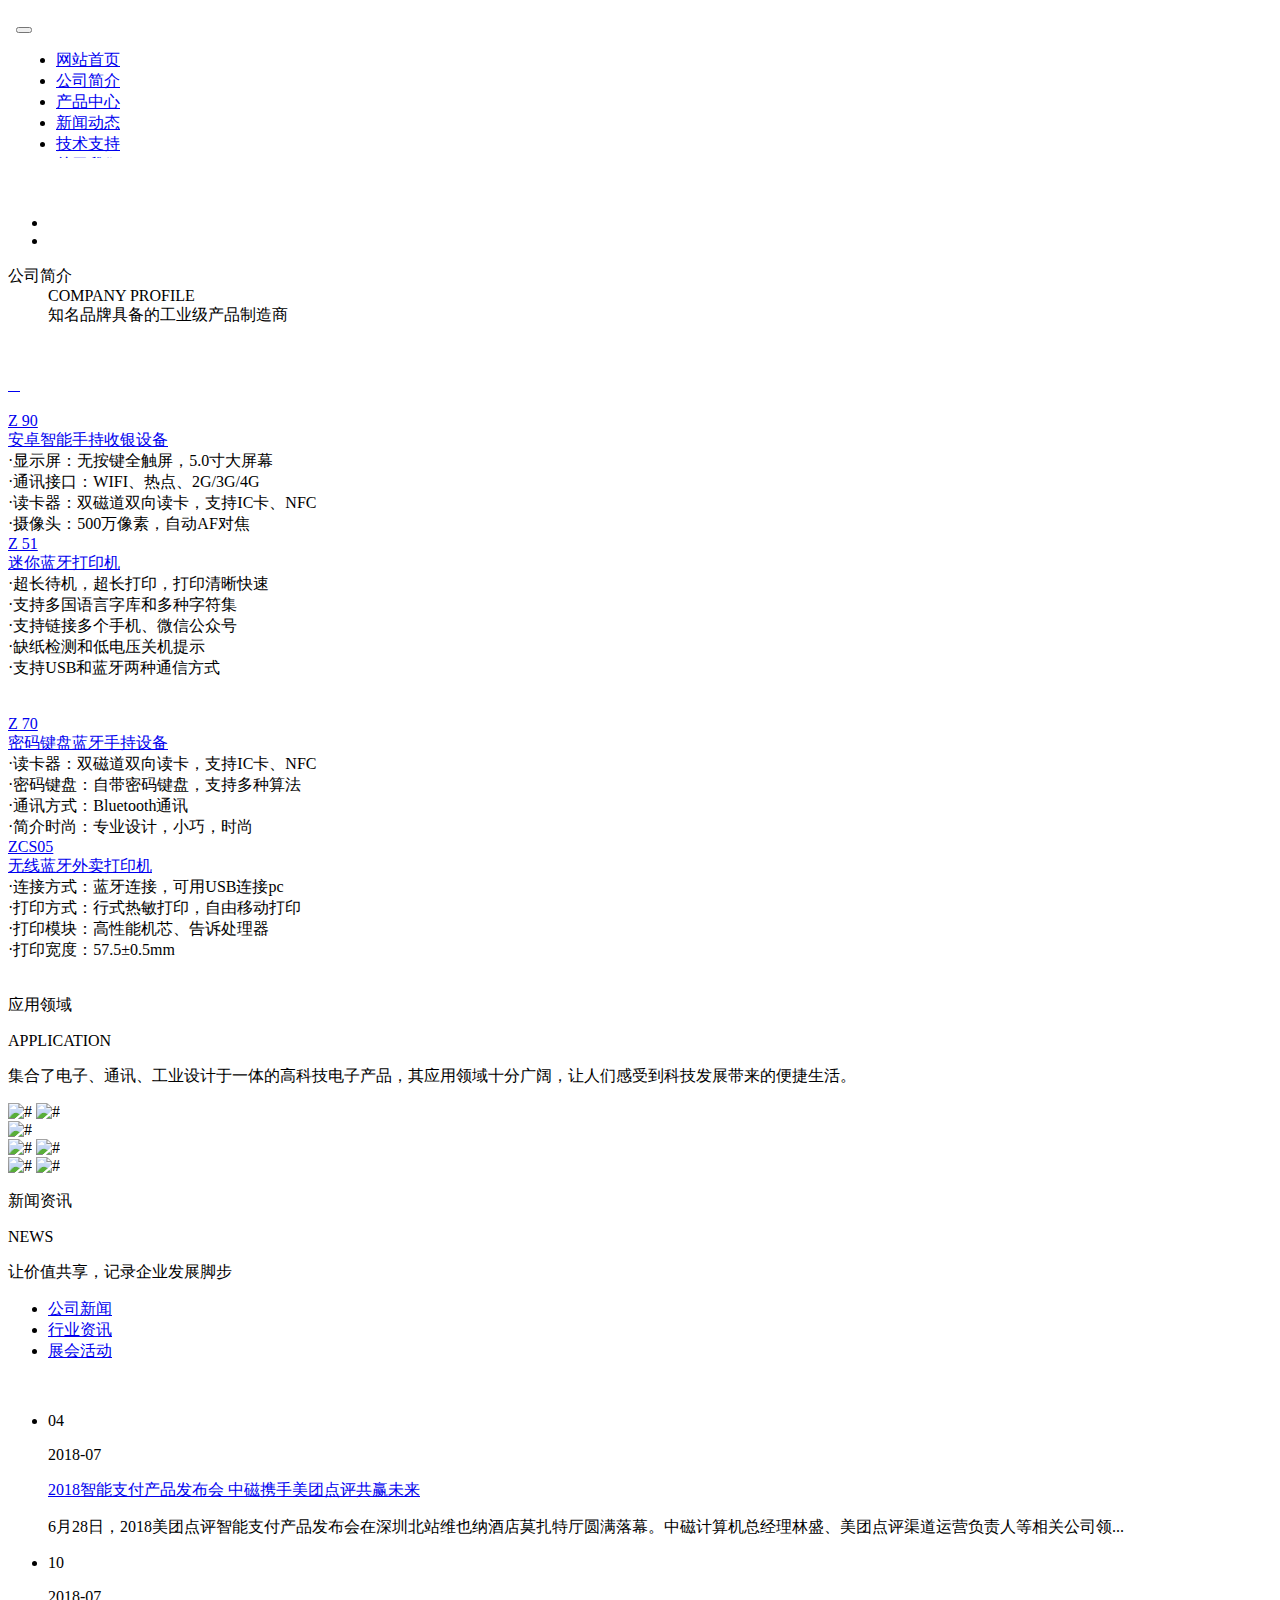
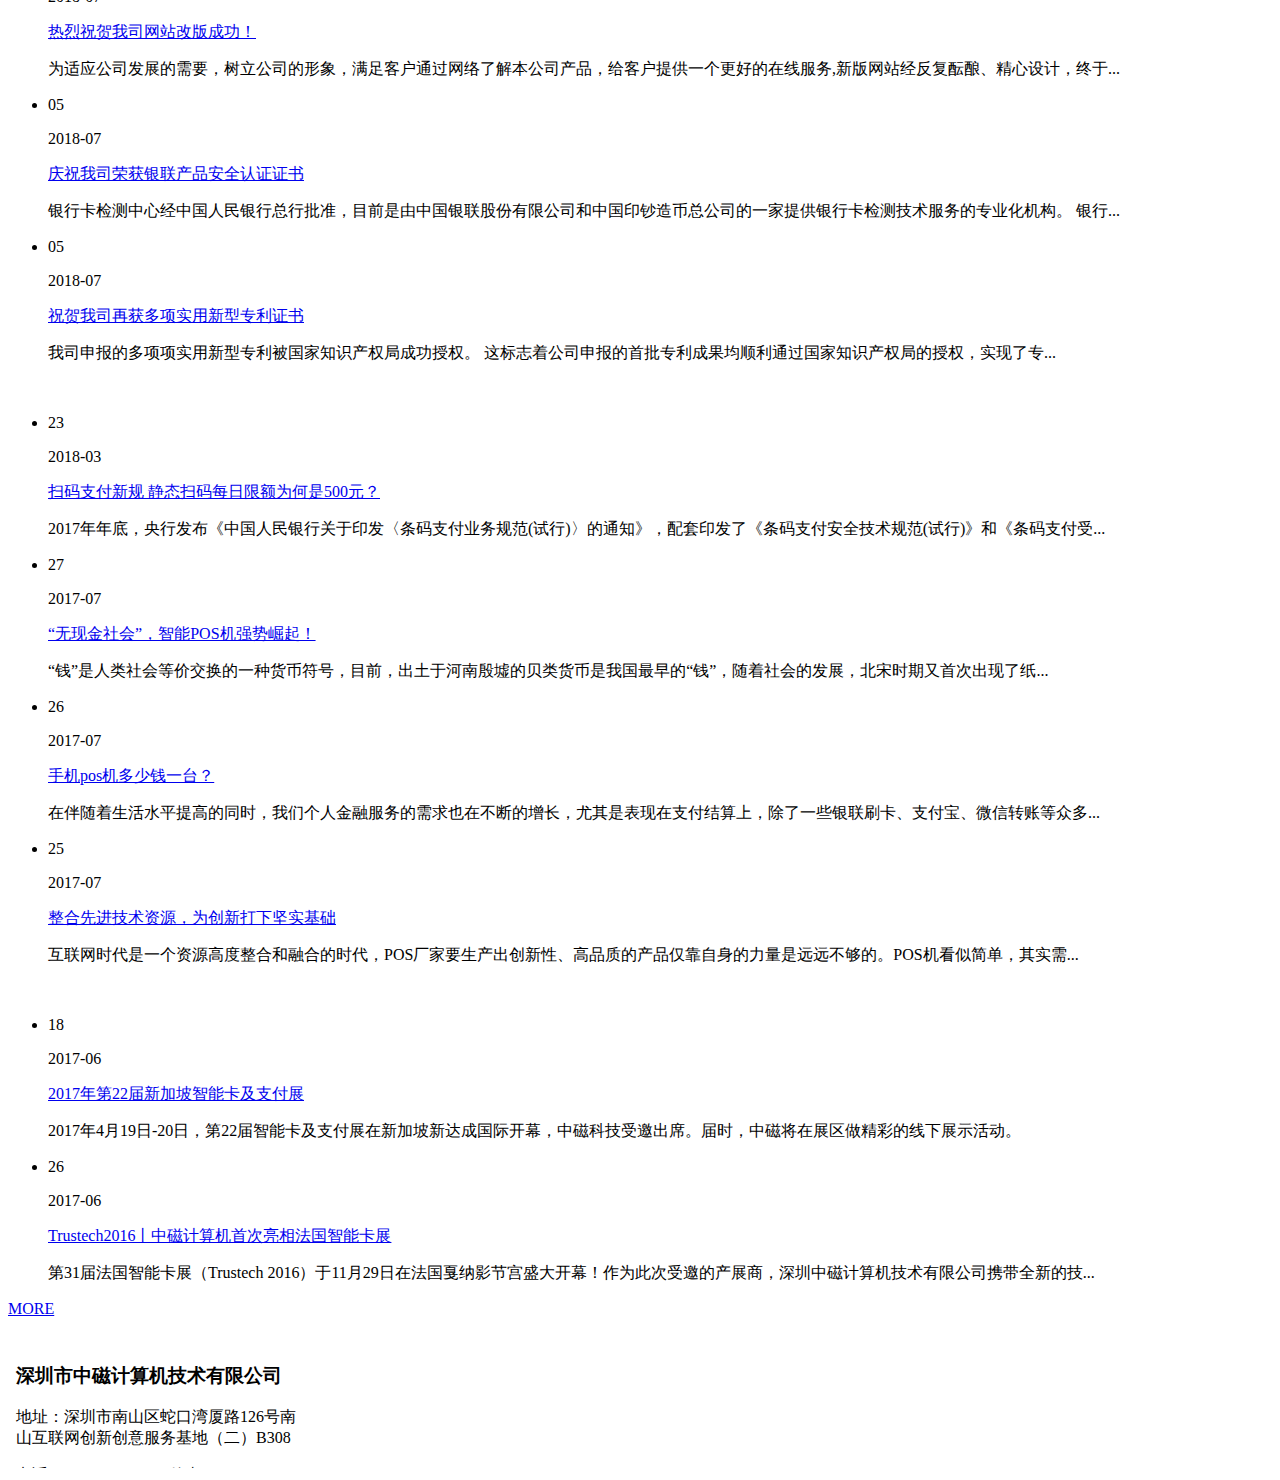
==== index.html @ 2c77cc2a "Add files via upload" ====
<!doctype html>
<html lang="en">
<head>
  <meta charset="UTF-8">
  <meta name="viewport" content="width=device-width,initial-scale=1"/>
  <link rel="stylesheet" href="../css/index.css"/>
  <link rel="stylesheet" href="../css/bootstrap.css"/>
  <script src="../js/jquery.min.js"></script>
  <script src="../js/popper.min.js"></script>
  <script src="../js/bootstrap.min.js"></script>
  <title></title>
  <style>

  </style>
</head>
<body>
<header>
  <iframe src="header.html" scrolling="no" frameborder="0"></iframe>
</header>
  <div class="container-fluid">
    <!-- 轮播图-->
    <div id="mycar" class="carousel"  data-ride="carousel">
      <div class="carousel-inner">
        <div class="carousel-item active">
          <img src="../images/index_1.jpg" alt="" class="w-100"/>
        </div>
        <div class="carousel-item">
          <img src="../images/index_2.jpg" alt="" class="w-100"/>
        </div>
      </div>
      <!-- 下面的选项-->
      <ul class="carousel-indicators">
        <li class="active" data-slide-to="0" data-target="#mycar"></li>
        <li data-slide-to="1" data-target="#mycar" style=""></li>
      </ul>
      <!-- 左右的选项-->
      <a href="#mycar" class="carousel-control-prev" data-slide-to="prev">
        <span class="carousel-control-prev-icon"></span>
      </a>
      <a href="#mycar" class="carousel-control-next" data-slide-to="next">
        <span class="carousel-control-next-icon"></span>
      </a>
    </div>
  </div>
  <div class="container-fluid">
    <!-- 公司简介-->
    <dl class="intro mt-5">
      <dt class="font_size">公司简介</dt>
      <dd class="text_d1">COMPANY PROFILE</dd>
      <dd class="text_d2">知名品牌具备的工业级产品制造商</dd>
    </dl>
    <div class="row">
      <div class="col-md-12 col-sm-12 bg_img">
        <a href="#">
          <p class="text-center"><img src="../images/logo_index.jpg" alt=""></p>
          <div class="text-center">
            <img src="../images/about_1.jpg" alt="">
            <img src="../images/about_2.jpg" alt="">
            <img src="../images/about_3.jpg" alt="">
            <img src="../images/about_4.jpg" alt="">
          </div>
        </a>
      </div>
    </div>
    <!-- 产品展示-->
    <div class="container-fluid name_product">
      <!-- 第一个图-->
      <div class="row">
        <div class="col-lg-6 col-md-6 col-sm-12 mt-5 d-flex justify-content-end">
          <a href="#">
            <img src="../images/index_product1.png" class="mt-2 name_product_img_width" alt=""/>
          </a>
        </div>
        <div class="col-lg-6 col-md-6 col-sm-12 mt-5 mb-5 name_product_text_width">
          <div>
            <a href="#" class="text_style_dt">Z 90</a>
          </div>
          <div>
            <a href="#" class="text_style_dd_caption">安卓智能手持收银设备</a>
          </div>
          <div class="text_style_dd_intro mt-5">
            ·显示屏：无按键全触屏，5.0寸大屏幕<br>
            ·通讯接口：WIFI、热点、2G/3G/4G<br>
            ·读卡器：双磁道双向读卡，支持IC卡、NFC<br>
            ·摄像头：500万像素，自动AF对焦
          </div>
        </div>
      </div>
      <!-- 第二个图-->
      <div class="row d-flex justify-content-center">
        <div class="col-lg-6 col-md-6 col-sm-12 mt-5 mb-5 name_product_text_width">
          <div>
            <a href="#" class="text_style_dt">Z 51</a>
          </div>
          <div>
            <a href="#" class="text_style_dd_caption">迷你蓝牙打印机</a>
          </div>
          <div class="text_style_dd_intro mt-5">
            ·超长待机，超长打印，打印清晰快速<br>
            ·支持多国语言字库和多种字符集<br>
            ·支持链接多个手机、微信公众号<br>
            ·缺纸检测和低电压关机提示<br>
            ·支持USB和蓝牙两种通信方式
          </div>
        </div>
        <div class="col-lg-3 col-md-6 col-sm-12 mt-5">
          <a href="#">
            <img src="../images/index_product2.png" class="mt-2 name_product_img_width" alt=""/>
          </a>
        </div>
      </div>
      <!-- 第三个图-->
      <div class="row">
        <div class="col-lg-6 col-md-6 col-sm-12 mt-5 d-flex justify-content-end">
          <a href="#">
            <img src="../images/index_product3.jpg" class="mt-2 name_product_img_width" alt=""/>
          </a>
        </div>
        <div class="col-lg-6 col-md-6 col-sm-12 mt-5 mb-5 name_product_text_width">
          <div>
            <a href="#" class="text_style_dt">Z 70</a>
          </div>
          <div>
            <a href="#" class="text_style_dd_caption">密码键盘蓝牙手持设备</a>
          </div>
          <div class="text_style_dd_intro mt-5">
            ·读卡器：双磁道双向读卡，支持IC卡、NFC<br>
            ·密码键盘：自带密码键盘，支持多种算法<br>
            ·通讯方式：Bluetooth通讯<br>
            ·简介时尚：专业设计，小巧，时尚
          </div>
        </div>
      </div>
      <!-- 第四个图-->
      <div class="row d-flex justify-content-center">
        <div class="col-lg-6 col-md-6 col-sm-12 mt-5 mb-5 name_product_text_width">
          <div>
            <a href="#" class="text_style_dt">ZCS05</a>
          </div>
          <div>
            <a href="#" class="text_style_dd_caption">无线蓝牙外卖打印机</a>
          </div>
          <div class="text_style_dd_intro mt-5">
            ·连接方式：蓝牙连接，可用USB连接pc<br>
            ·打印方式：行式热敏打印，自由移动打印<br>
            ·打印模块：高性能机芯、告诉处理器<br>
            ·打印宽度：57.5±0.5mm
          </div>
        </div>
        <div class="col-lg-3 col-md-6 col-sm-12 mt-5">
          <a href="#">
            <img src="../images/index_product4.png" class="mt-2 name_product_img_width" alt=""/>
          </a>
        </div>
      </div>
    </div>
  </div>
    <!-- 应用领域-->
  <div class="container-fluid">
    <div class="img_use">
      <div class="text-center">
        <p class="font_size">应用领域</p>
        <p class="text_d1">APPLICATION</p>
        <p class="text_d2">集合了电子、通讯、工业设计于一体的高科技电子产品，其应用领域十分广阔，让人们感受到科技发展带来的便捷生活。</p>
      </div>
      <div class="container d-flex mt-5">
        <div class="col-md-3 d-sm-none d-md-block">
          <img src="../images/yy1.jpg" alt="#" class="img-fluid"/>
          <img src="../images/yy2.jpg" alt="#" class="img-fluid mt-4"/>
        </div>
        <div class="col-md-3 d-sm-none d-md-block">
          <img src="../images/yy3.jpg" alt="#" class="img-fluid"/>
        </div>
        <div class="col-md-3 d-sm-none d-md-block">
          <img src="../images/yy4.jpg" alt="#" class="img-fluid"/>
          <img src="../images/yy5.jpg" alt="#" class="img-fluid mt-4"/>
        </div>
        <div class="col-md-3 d-sm-none d-md-block">
          <img src="../images/yy6.jpg" alt="#" class="img-fluid"/>
          <img src="../images/yy7.jpg" alt="#" class="img-fluid mt-4"/>
        </div>
      </div>
    </div>
  </div>
    <!-- 新闻资讯-->
  <div class="container">
    <div>
      <p class="font_size text-center">新闻资讯</p>
      <p class="text_d1 text-center">NEWS</p>
      <p class="text_d2 text-center">让价值共享，记录企业发展脚步</p>
    </div>
    <div>
      <!-- 导航按钮-->
      <ul class="nav nav-tabs justify-content-center pb-5">
        <li class="nav-item">
          <a class="nav-link btn btn-lg bg-info text-white m-3" data-toggle="tab" href="#new_news">公司新闻</a>
        </li>
        <li class="nav-item">
          <a class="nav-link btn btn-lg bg-info text-white m-3" data-toggle="tab" href="#new_message">行业资讯</a>
        </li>
        <li class="nav-item">
          <a class="nav-link btn btn-lg bg-info text-white m-3" data-toggle="tab" href="#new_activity">展会活动</a>
        </li>
      </ul>
      <!-- 具体内容-->
      <div class="tab-content">
        <!-- 公司新闻-->
        <div id="new_news" class="tab-pane active mt-5">
          <div class="row">
            <div>
              <a class="col-lg-6 col-md-6 col-sm-12" href="#">
                <img src="../images/1530675451.jpg" alt="" class="tab-content_img_width mb-5"/>
              </a>
            </div>
            <ul class="col-lg-6 col-md-6 col-sm-12 list-unstyled">
              <!--第一行-->
              <li>
                <div class="row mt-1 border_button_line">
                  <div class="news_time_piece col-lg-2 col-md-2 col-sm-2">
                    <span class="d-block text-center font-weight-bold">04</span>
                    <p class="font-weight-bold text-center">2018-07</p>
                  </div>
                  <div class="col-lg-10 col-md-10 col-sm-10">
                    <a class="news_font_title" href="#">2018智能支付产品发布会 中磁携手美团点评共赢未来</a>
                    <p class="news_font_content mt-2">6月28日，2018美团点评智能支付产品发布会在深圳北站维也纳酒店莫扎特厅圆满落幕。中磁计算机总经理林盛、美团点评渠道运营负责人等相关公司领...</p>
                  </div>
                </div>
              </li>
              <!-- 第二行-->
              <li>
                <div class="row mt-3 border_button_line">
                  <div class="news_time_piece col-lg-2 col-md-2 col-sm-2">
                    <span class="d-block text-center font-weight-bold">10</span>
                    <p class="font-weight-bold text-center">2018-07</p>
                  </div>
                  <div class="col-lg-10 col-md-10 col-sm-10">
                    <a class="news_font_title" href="#">热烈祝贺我司网站改版成功！</a>
                    <p class="news_font_content mt-2">为适应公司发展的需要，树立公司的形象，满足客户通过网络了解本公司产品，给客户提供一个更好的在线服务,新版网站经反复酝酿、精心设计，终于...</p>
                  </div>
                </div>
              </li>
              <!-- 第三行-->
              <li>
                <div class="row mt-3 border_button_line">
                  <div class="news_time_piece col-lg-2 col-md-2 col-sm-2">
                    <span class="d-block text-center font-weight-bold">05</span>
                    <p class="font-weight-bold text-center">2018-07</p>
                  </div>
                  <div class="col-lg-10 col-md-10 col-sm-10">
                    <a class="news_font_title" href="#">庆祝我司荣获银联产品安全认证证书</a>
                    <p class="news_font_content mt-2">银行卡检测中心经中国人民银行总行批准，目前是由中国银联股份有限公司和中国印钞造币总公司的一家提供银行卡检测技术服务的专业化机构。 银行...</p>
                  </div>
                </div>
              </li>
              <!-- 第四行-->
              <li>
                <div class="row mt-3 border_button_line">
                  <div class="news_time_piece col-lg-2 col-md-2 col-sm-2">
                    <span class="d-block text-center font-weight-bold">05</span>
                    <p class="font-weight-bold text-center">2018-07</p>
                  </div>
                  <div class="col-lg-10 col-md-10 col-sm-10">
                    <a class="news_font_title" href="#">祝贺我司再获多项实用新型专利证书</a>
                    <p class="news_font_content mt-2">我司申报的多项项实用新型专利被国家知识产权局成功授权。 这标志着公司申报的首批专利成果均顺利通过国家知识产权局的授权，实现了专...</p>
                  </div>
                </div>
              </li>
            </ul>
          </div>
        </div>
        <!-- 行业资讯-->
        <div id="new_message" class="tab-pane mt-5">
          <div class="row">
            <div>
              <a class="col-lg-6 col-md-6 col-sm-12" href="#">
                <img src="../images/1521802227.jpg" alt="" class="tab-content_img_width mb-5"/>
              </a>
            </div>
            <ul class="col-lg-6 col-md-6 col-sm-12 list-unstyled">
              <!--第一行-->
              <li>
                <div class="row mt-1 border_button_line">
                  <div class="news_time_piece col-lg-2 col-md-2 col-sm-2">
                    <span class="d-block text-center font-weight-bold">23</span>
                    <p class="font-weight-bold text-center">2018-03</p>
                  </div>
                  <div class="col-lg-10 col-md-10 col-sm-10">
                    <a class="news_font_title" href="#">扫码支付新规 静态扫码每日限额为何是500元？</a>
                    <p class="news_font_content mt-2">2017年年底，央行发布《中国人民银行关于印发〈条码支付业务规范(试行)〉的通知》，配套印发了《条码支付安全技术规范(试行)》和《条码支付受...</p>
                  </div>
                </div>
              </li>
              <!-- 第二行-->
              <li>
                <div class="row mt-3 border_button_line">
                  <div class="news_time_piece col-lg-2 col-md-2 col-sm-2">
                    <span class="d-block text-center font-weight-bold">27</span>
                    <p class="font-weight-bold text-center">2017-07</p>
                  </div>
                  <div class="col-lg-10 col-md-10 col-sm-10">
                    <a class="news_font_title" href="#">“无现金社会”，智能POS机强势崛起！</a>
                    <p class="news_font_content mt-2">“钱”是人类社会等价交换的一种货币符号，目前，出土于河南殷墟的贝类货币是我国最早的“钱”，随着社会的发展，北宋时期又首次出现了纸...</p>
                  </div>
                </div>
              </li>
              <!-- 第三行-->
              <li>
                <div class="row mt-3 border_button_line">
                  <div class="news_time_piece col-lg-2 col-md-2 col-sm-2">
                    <span class="d-block text-center font-weight-bold">26</span>
                    <p class="font-weight-bold text-center">2017-07</p>
                  </div>
                  <div class="col-lg-10 col-md-10 col-sm-10">
                    <a class="news_font_title" href="#">手机pos机多少钱一台？</a>
                    <p class="news_font_content mt-2">在伴随着生活水平提高的同时，我们个人金融服务的需求也在不断的增长，尤其是表现在支付结算上，除了一些银联刷卡、支付宝、微信转账等众多...</p>
                  </div>
                </div>
              </li>
              <!-- 第四行-->
              <li>
                <div class="row mt-3 border_button_line">
                  <div class="news_time_piece col-lg-2 col-md-2 col-sm-2">
                    <span class="d-block text-center font-weight-bold">25</span>
                    <p class="font-weight-bold text-center">2017-07</p>
                  </div>
                  <div class="col-lg-10 col-md-10 col-sm-10">
                    <a class="news_font_title" href="#">整合先进技术资源，为创新打下坚实基础</a>
                    <p class="news_font_content mt-2">互联网时代是一个资源高度整合和融合的时代，POS厂家要生产出创新性、高品质的产品仅靠自身的力量是远远不够的。POS机看似简单，其实需...</p>
                  </div>
                </div>
              </li>
            </ul>
          </div>
        </div>
        <!-- 展会活动-->
        <div id="new_activity" class="tab-pane mt-5">
          <div class="row">
            <div>
              <a class="col-lg-6 col-md-6 col-sm-12" href="#">
                <img src="../images/1497864114.jpg" alt="" class="tab-content_img_width mb-5"/>
              </a>
            </div>
            <ul class="col-lg-6 col-md-6 col-sm-12 list-unstyled">
              <!--第一行-->
              <li>
                <div class="row mt-1 border_button_line">
                  <div class="news_time_piece col-lg-2 col-md-2 col-sm-2">
                    <span class="d-block text-center font-weight-bold">18</span>
                    <p class="font-weight-bold text-center">2017-06</p>
                  </div>
                  <div class="col-lg-10 col-md-10 col-sm-10">
                    <a class="news_font_title" href="#">2017年第22届新加坡智能卡及支付展</a>
                    <p class="news_font_content mt-2">2017年4月19日-20日，第22届智能卡及支付展在新加坡新达成国际开幕，中磁科技受邀出席。届时，中磁将在展区做精彩的线下展示活动。</p>
                  </div>
                </div>
              </li>
              <!-- 第二行-->
              <li>
                <div class="row mt-3 border_button_line">
                  <div class="news_time_piece col-lg-2 col-md-2 col-sm-2">
                    <span class="d-block text-center font-weight-bold">26</span>
                    <p class="font-weight-bold text-center">2017-06</p>
                  </div>
                  <div class="col-lg-10 col-md-10 col-sm-10">
                    <a class="news_font_title" href="#">Trustech2016丨中磁计算机首次亮相法国智能卡展</a>
                    <p class="news_font_content mt-2">第31届法国智能卡展（Trustech 2016）于11月29日在法国戛纳影节宫盛大开幕！作为此次受邀的产展商，深圳中磁计算机技术有限公司携带全新的技...</p>
                  </div>
                </div>
              </li>
            </ul>
          </div>
        </div>
      </div>
    </div>
    <div></div>
  </div>
    <!-- MORE-->
  <div class="container">
    <div class="row">
      <div class="more_a_text_size">
        <a href="#">MORE</a>
      </div>
    </div>
  </div>
<footer>
  <iframe src="footer.html" scrolling="no" frameborder="0"></iframe>
</footer>

</body>
</html>
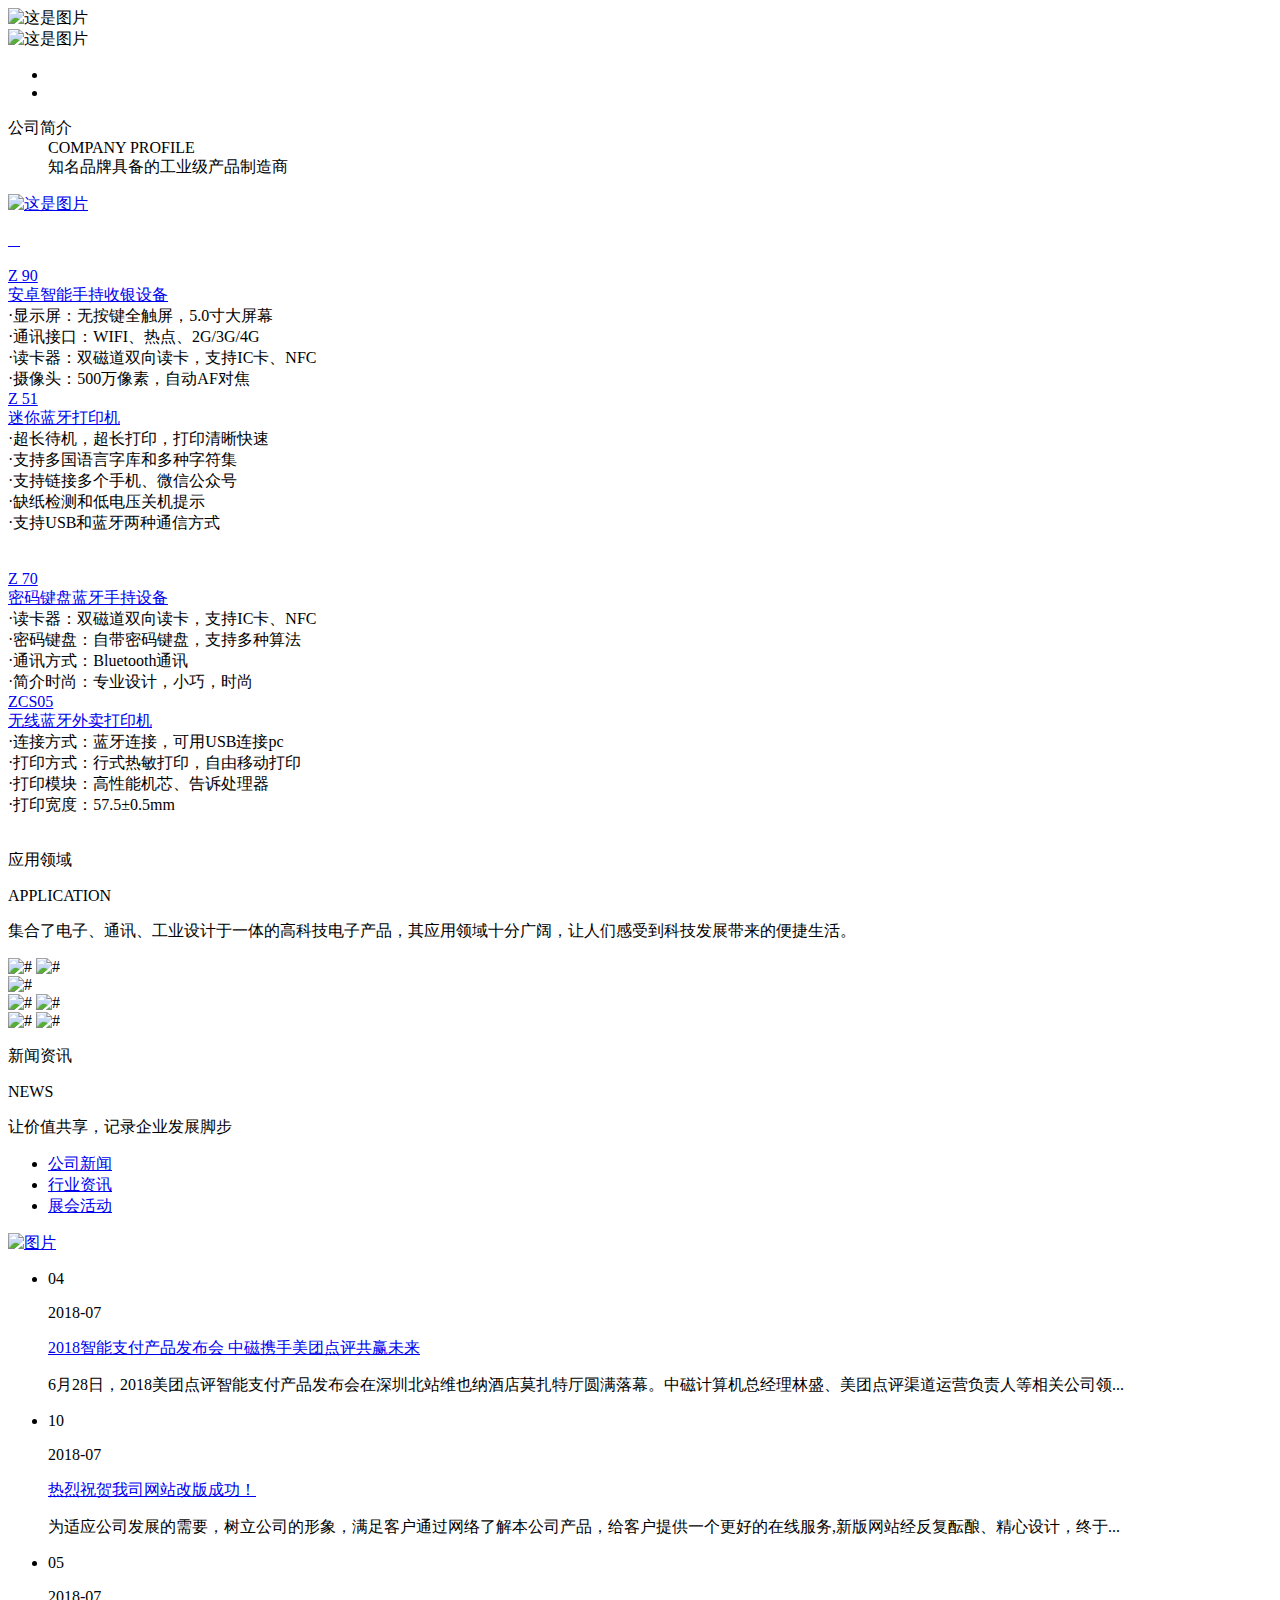
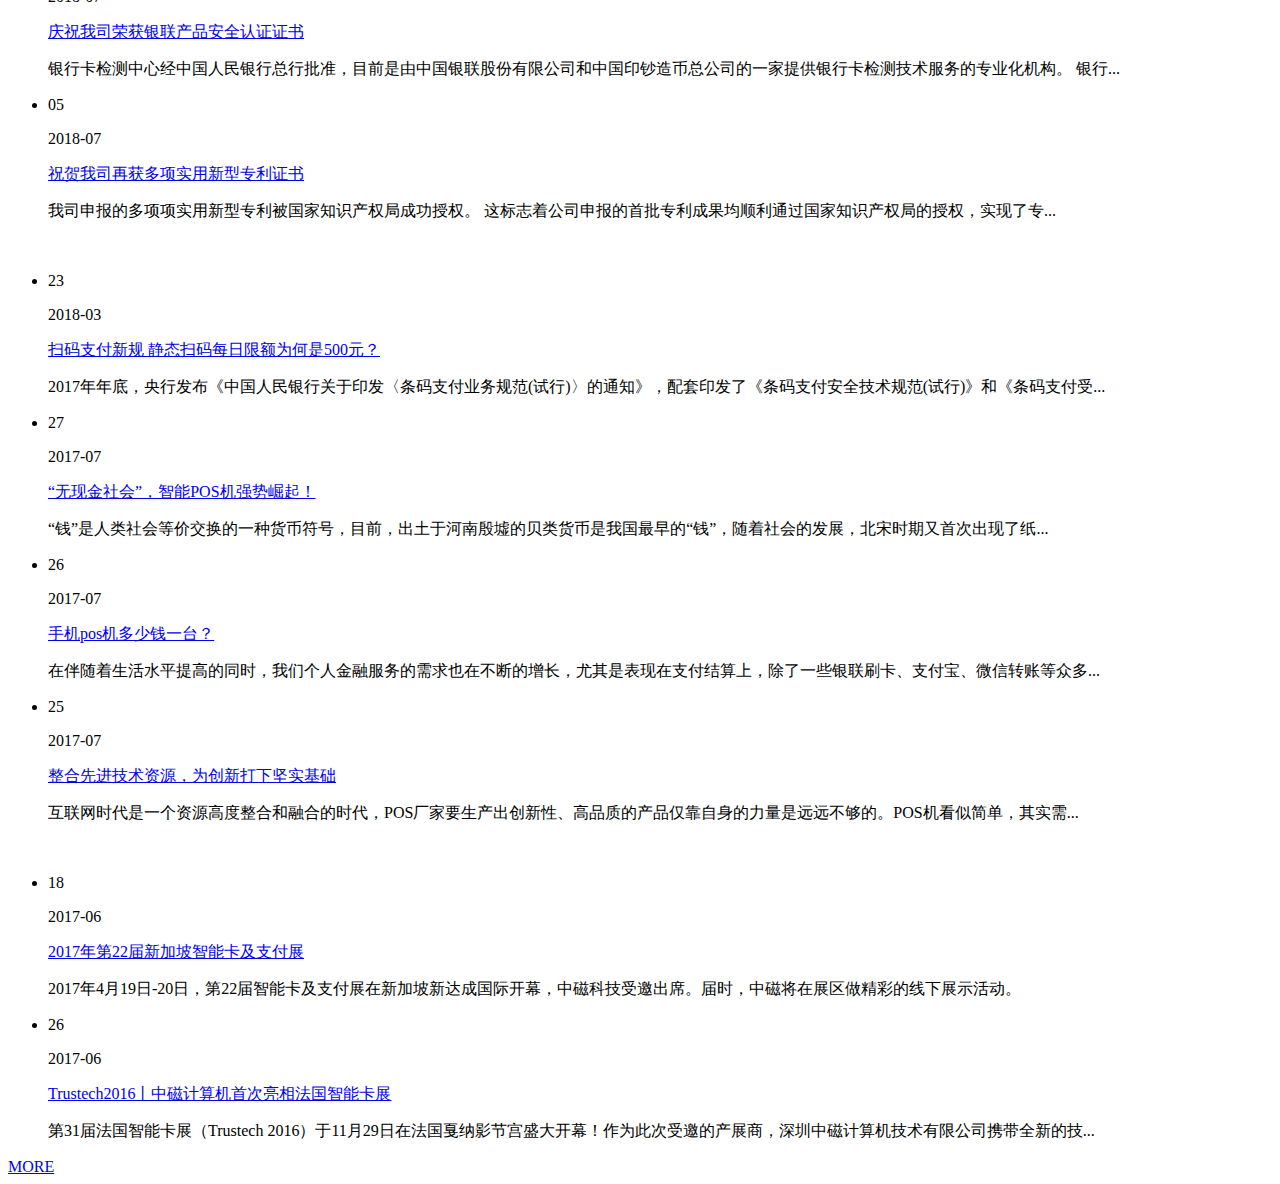
==== commit e9696fa4: "end-1" ====
--- a/index.html
+++ b/index.html
@@ -1,37 +1,35 @@
 <!doctype html>
 <html lang="en">
-<head>
-  <meta charset="UTF-8">
-  <meta name="viewport" content="width=device-width,initial-scale=1"/>
-  <link rel="stylesheet" href="../css/index.css"/>
+  <head>
+    <meta charset="UTF-8">
+    <meta name="viewport" content="width=device-width,initial-scale=1"/>
+    <link rel="stylesheet" href="../css/index.css"/>
   <link rel="stylesheet" href="../css/bootstrap.css"/>
   <script src="../js/jquery.min.js"></script>
   <script src="../js/popper.min.js"></script>
   <script src="../js/bootstrap.min.js"></script>
+  <link rel="stylesheet" href="../css/header.css"/>
+  <link rel="stylesheet" href="../css/footer.css"/>
   <title></title>
-  <style>
-
-  </style>
 </head>
 <body>
-<header>
-  <iframe src="header.html" scrolling="no" frameborder="0"></iframe>
-</header>
+  <!--头部引入-->
+  <header id="header"></header>
   <div class="container-fluid">
     <!-- 轮播图-->
-    <div id="mycar" class="carousel"  data-ride="carousel">
+    <div id="mycar" class="carousel"  data-ride="carousel" data-interval="2000">
       <div class="carousel-inner">
         <div class="carousel-item active">
-          <img src="../images/index_1.jpg" alt="" class="w-100"/>
+          <img src="../images/index_1.jpg" alt="这是图片" class="w-100"/>
         </div>
         <div class="carousel-item">
-          <img src="../images/index_2.jpg" alt="" class="w-100"/>
+          <img src="../images/index_2.jpg" alt="这是图片" class="w-100"/>
         </div>
       </div>
       <!-- 下面的选项-->
       <ul class="carousel-indicators">
         <li class="active" data-slide-to="0" data-target="#mycar"></li>
-        <li data-slide-to="1" data-target="#mycar" style=""></li>
+        <li data-slide-to="1" data-target="#mycar"></li>
       </ul>
       <!-- 左右的选项-->
       <a href="#mycar" class="carousel-control-prev" data-slide-to="prev">
@@ -52,7 +50,7 @@
     <div class="row">
       <div class="col-md-12 col-sm-12 bg_img">
         <a href="#">
-          <p class="text-center"><img src="../images/logo_index.jpg" alt=""></p>
+          <p class="text-center"><img src="../images/logo_index.jpg" alt="这是图片"></p>
           <div class="text-center">
             <img src="../images/about_1.jpg" alt="">
             <img src="../images/about_2.jpg" alt="">
@@ -155,7 +153,7 @@
       </div>
     </div>
   </div>
-    <!-- 应用领域-->
+  <!-- 应用领域-->
   <div class="container-fluid">
     <div class="img_use">
       <div class="text-center">
@@ -182,7 +180,7 @@
       </div>
     </div>
   </div>
-    <!-- 新闻资讯-->
+  <!-- 新闻资讯-->
   <div class="container">
     <div>
       <p class="font_size text-center">新闻资讯</p>
@@ -207,12 +205,12 @@
         <!-- 公司新闻-->
         <div id="new_news" class="tab-pane active mt-5">
           <div class="row">
-            <div>
-              <a class="col-lg-6 col-md-6 col-sm-12" href="#">
-                <img src="../images/1530675451.jpg" alt="" class="tab-content_img_width mb-5"/>
+            <div class="col-lg-6 col-md-12 col-sm-12">
+              <a href="#">
+                <img src="../images/1530675451.jpg" alt="图片" class="tab-content_img_width mb-5"/>
               </a>
             </div>
-            <ul class="col-lg-6 col-md-6 col-sm-12 list-unstyled">
+            <ul id="a2" class="col-lg-6 col-md-12 col-sm-12 list-unstyled">
               <!--第一行-->
               <li>
                 <div class="row mt-1 border_button_line">
@@ -271,12 +269,12 @@
         <!-- 行业资讯-->
         <div id="new_message" class="tab-pane mt-5">
           <div class="row">
-            <div>
-              <a class="col-lg-6 col-md-6 col-sm-12" href="#">
+            <div class="col-lg-6 col-md-12 col-sm-12">
+              <a href="#">
                 <img src="../images/1521802227.jpg" alt="" class="tab-content_img_width mb-5"/>
               </a>
             </div>
-            <ul class="col-lg-6 col-md-6 col-sm-12 list-unstyled">
+            <ul class="col-lg-6 col-md-12 col-sm-12 list-unstyled">
               <!--第一行-->
               <li>
                 <div class="row mt-1 border_button_line">
@@ -335,12 +333,12 @@
         <!-- 展会活动-->
         <div id="new_activity" class="tab-pane mt-5">
           <div class="row">
-            <div>
-              <a class="col-lg-6 col-md-6 col-sm-12" href="#">
+            <div class="col-lg-6 col-md-6 col-sm-12">
+              <a href="#">
                 <img src="../images/1497864114.jpg" alt="" class="tab-content_img_width mb-5"/>
               </a>
             </div>
-            <ul class="col-lg-6 col-md-6 col-sm-12 list-unstyled">
+            <ul class="col-lg-6 col-md-12 col-sm-12 list-unstyled">
               <!--第一行-->
               <li>
                 <div class="row mt-1 border_button_line">
@@ -382,9 +380,29 @@
       </div>
     </div>
   </div>
-<footer>
-  <iframe src="footer.html" scrolling="no" frameborder="0"></iframe>
-</footer>
-
+  <!--尾部引入-->
+  <footer id="footer"></footer>
+  <script>
+    $(function(){
+      $.ajax({
+        url:"header.html",
+        type:"get",
+      })
+      .then(res=>{
+        document.getElementById("header").innerHTML=res;
+      })
+    })
+  </script>
+  <script>
+    $(function(){
+      $.ajax({
+        url:"footer.html",
+        type:"get",
+      })
+      .then(res=>{
+        document.getElementById("footer").innerHTML=res;
+      })
+    })
+  </script>
 </body>
 </html>